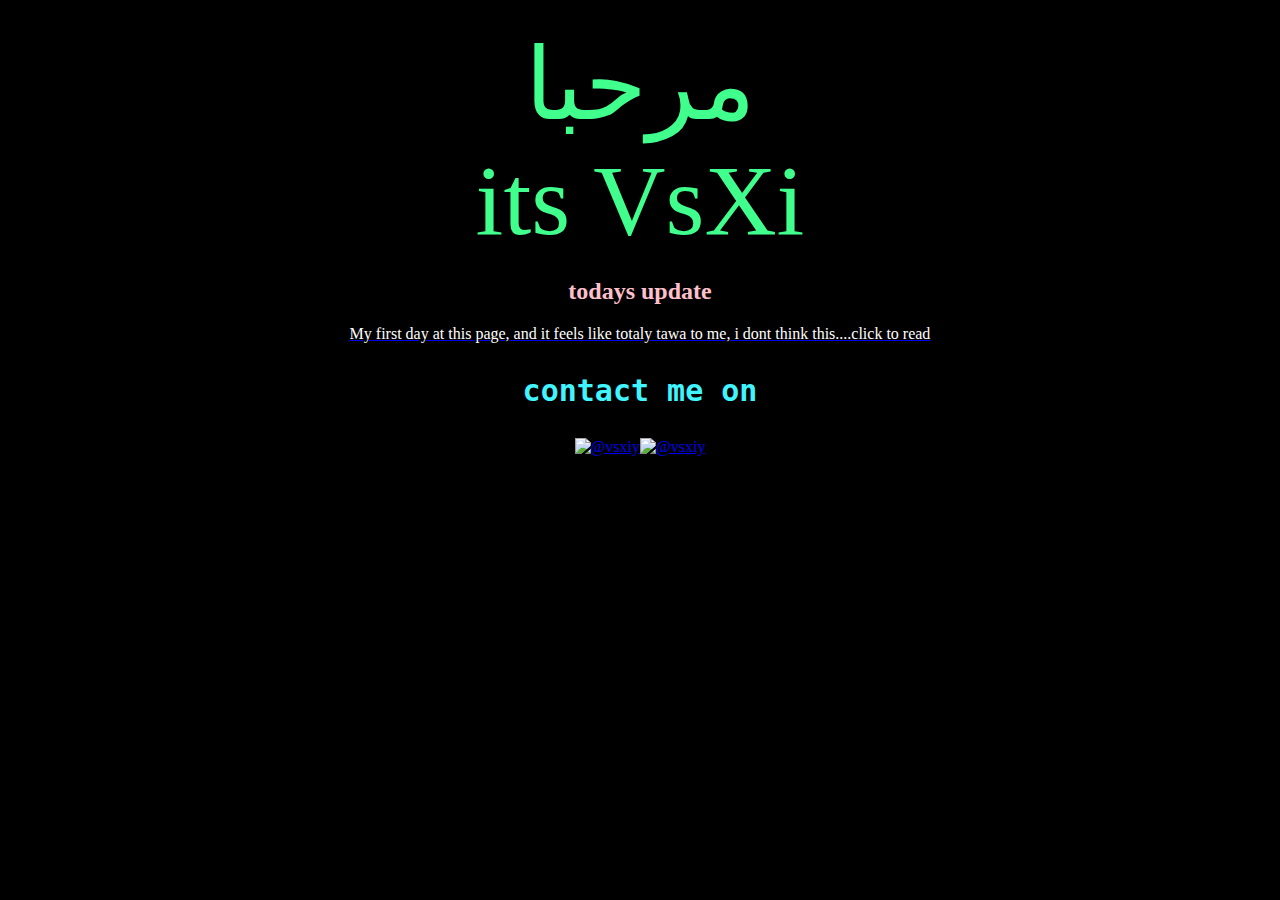
==== index.html @ f6e2d24e "Add files via upload" ====
<!DOCTYPE html>
<html lang="en">
<head>
    <meta charset="UTF-8">
    <title>beVsXi</title>
</head>
<body style="text-align: center;background-color: black">
    <br>
    <header style="font-family: cursive;font-size: 100px;color: #40ff8c"> مرحبا <br> its VsXi </header>
    <div>
      <h2 style="color: pink">todays update</h2>
      <a href="p/myfirstblog.html"><p style="color: white"> My first day at this page, and it feels like totaly tawa to me, i dont think this....click to read</p></a>
        <h3 style="color: #40f5ff;font-family: monospace;font-size: 30px">contact me on</h3>
        <a href="http://www.youtube.com/@Vsxiy"><img src="imgv/Y.png" alt="@vsxiy" style="height: 45px;width: 75px"></img></a><a href="https://t.me/vsxic"><img src="imgv/R.png" alt="@vsxiy" style="height: 45px;width: 60px"></img></a>

        
    </div>
    
    
    
    
    
</body>
</html>
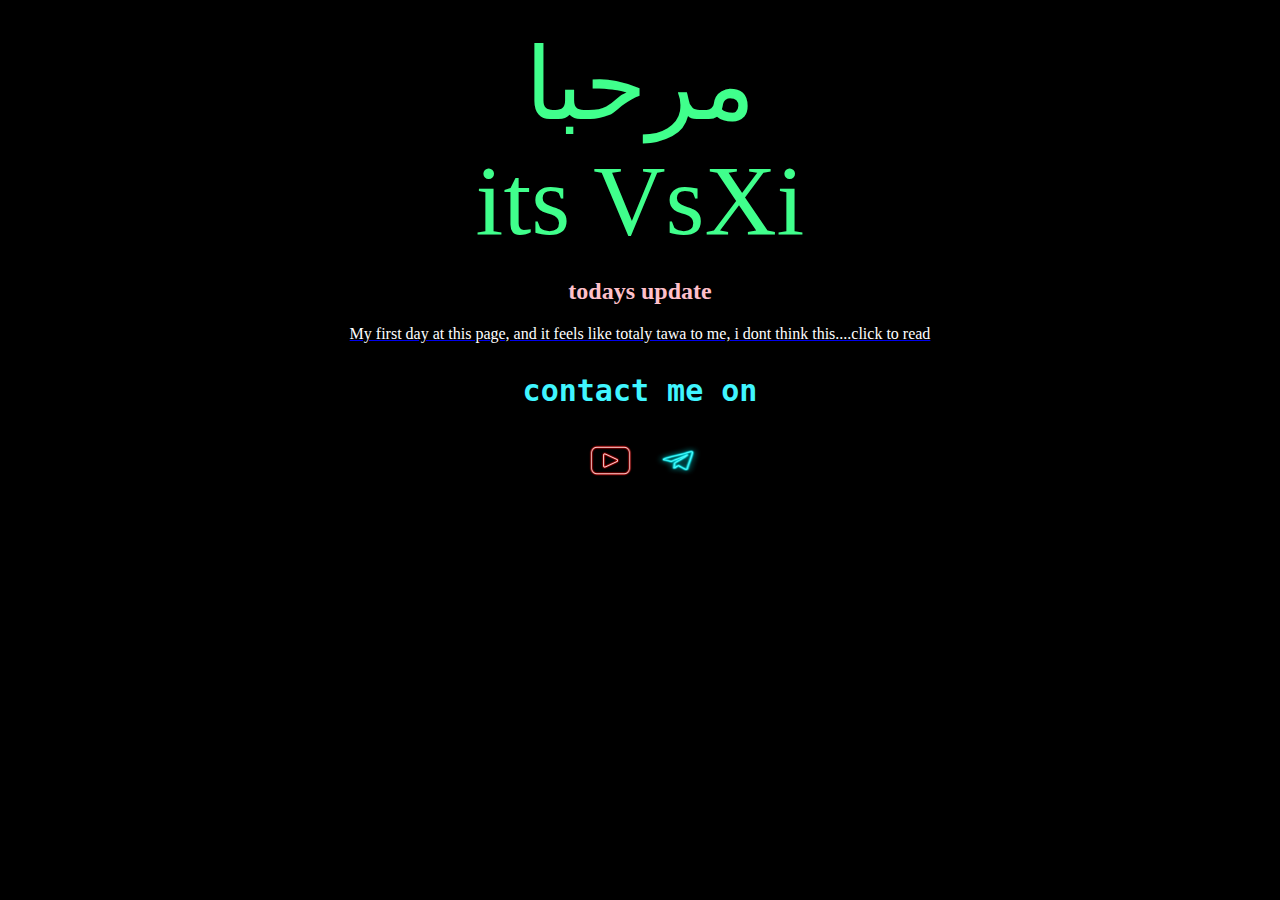
==== commit b0890d00: "Update index.html" ====
--- a/index.html
+++ b/index.html
@@ -1,4 +1,4 @@
-<!DOCTYPE html>
+
 <html lang="en">
 <head>
     <meta charset="UTF-8">
@@ -11,7 +11,7 @@
       <h2 style="color: pink">todays update</h2>
       <a href="p/myfirstblog.html"><p style="color: white"> My first day at this page, and it feels like totaly tawa to me, i dont think this....click to read</p></a>
         <h3 style="color: #40f5ff;font-family: monospace;font-size: 30px">contact me on</h3>
-        <a href="http://www.youtube.com/@Vsxiy"><img src="imgv/Y.png" alt="@vsxiy" style="height: 45px;width: 75px"></img></a><a href="https://t.me/vsxic"><img src="imgv/R.png" alt="@vsxiy" style="height: 45px;width: 60px"></img></a>
+        <a href="http://www.youtube.com/@Vsxiy"><img src="img/Y.png" alt="@vsxiy" style="height: 45px;width: 75px"></img></a><a href="https://t.me/vsxic"><img src="img/R.png" alt="@vsxiy" style="height: 45px;width: 60px"></img></a>
 
         
     </div>
@@ -21,4 +21,4 @@
     
     
 </body>
-</html>+</html>
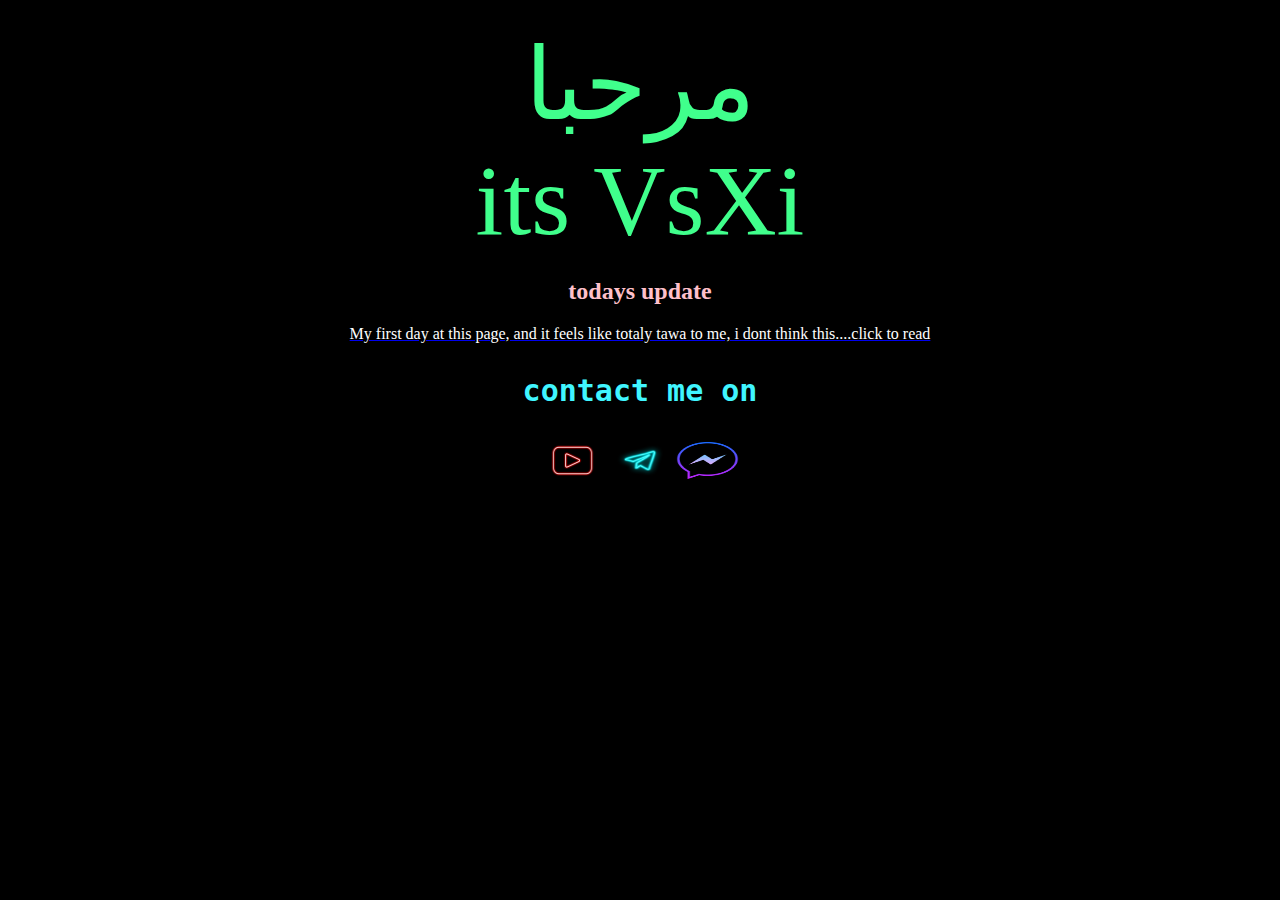
==== commit 2bb0ae15: "Update index.html" ====
--- a/index.html
+++ b/index.html
@@ -3,15 +3,17 @@
 <head>
     <meta charset="UTF-8">
     <title>beVsXi</title>
+    <meta name="viewport" content="width=device-width, initial-scale=1" />
+
 </head>
 <body style="text-align: center;background-color: black">
     <br>
     <header style="font-family: cursive;font-size: 100px;color: #40ff8c"> مرحبا <br> its VsXi </header>
     <div>
       <h2 style="color: pink">todays update</h2>
-      <a href="p/myfirstblog.html"><p style="color: white"> My first day at this page, and it feels like totaly tawa to me, i dont think this....click to read</p></a>
+      <a href="p/index.html"><p style="color: white"> My first day at this page, and it feels like totaly tawa to me, i dont think this....click to read</p></a>
         <h3 style="color: #40f5ff;font-family: monospace;font-size: 30px">contact me on</h3>
-        <a href="http://www.youtube.com/@Vsxiy"><img src="img/Y.png" alt="@vsxiy" style="height: 45px;width: 75px"></img></a><a href="https://t.me/vsxic"><img src="img/R.png" alt="@vsxiy" style="height: 45px;width: 60px"></img></a>
+        <a href="http://www.youtube.com/@Vsxiy"><img src="img/Y.png" alt="@vsxiy" style="height: 45px;width: 75px"></img></a><a href="https://t.me/vsxic"><img src="img/R.png" alt="@vsxiy" style="height: 45px;width: 60px"></img></a><a href="http://m.me/vsxi11"><img src="img/M.png" alt="@vsxiy" style="height: 45px;width: 75px"></img></a> 
 
         
     </div>
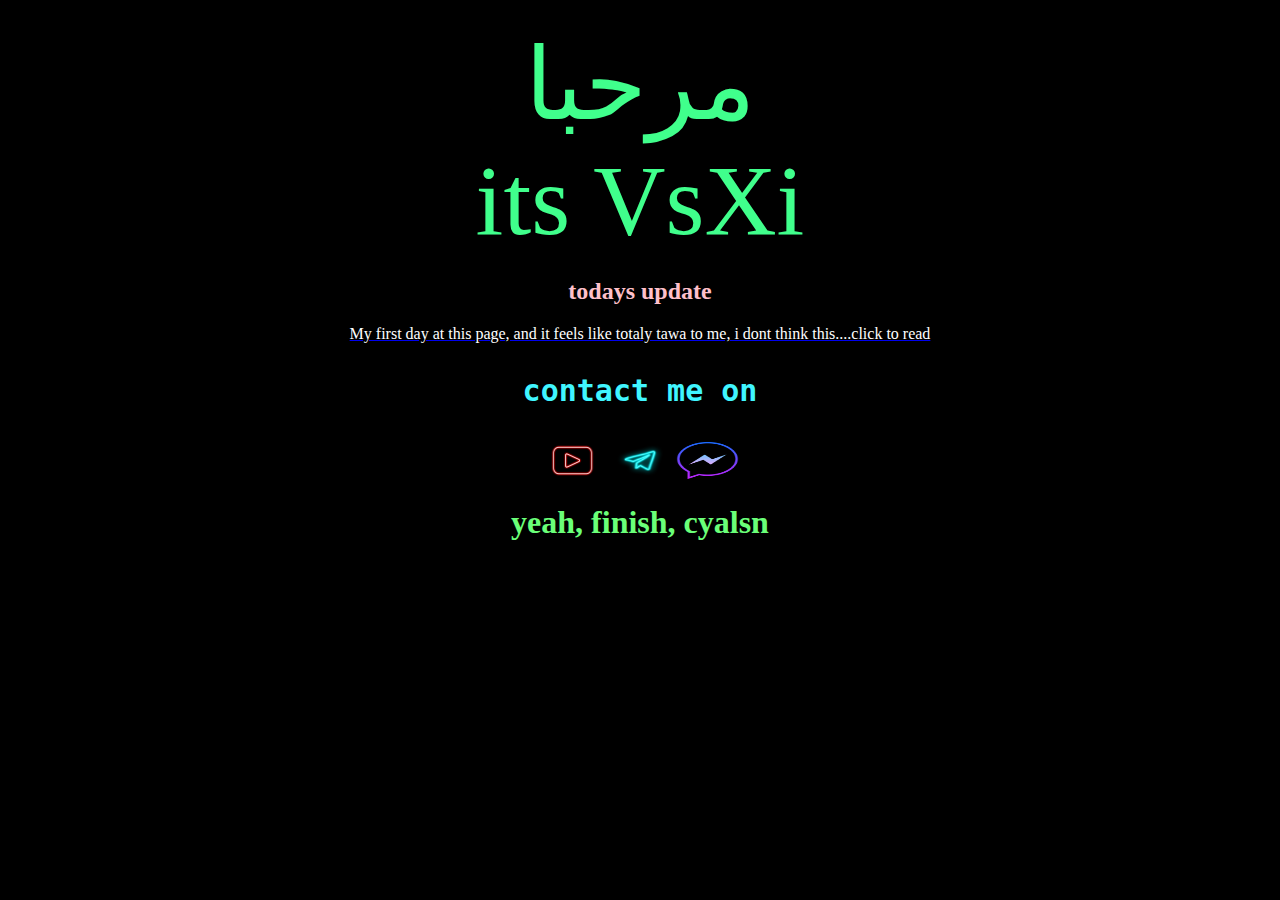
==== commit d78a6fdd: "Update index.html" ====
--- a/index.html
+++ b/index.html
@@ -11,9 +11,12 @@
     <header style="font-family: cursive;font-size: 100px;color: #40ff8c"> مرحبا <br> its VsXi </header>
     <div>
       <h2 style="color: pink">todays update</h2>
-      <a href="p/index.html"><p style="color: white"> My first day at this page, and it feels like totaly tawa to me, i dont think this....click to read</p></a>
+      <a href="p/m3.html"><p style="color: white"> My first day at this page, and it feels like totaly tawa to me, i dont think this....click to read</p></a>
         <h3 style="color: #40f5ff;font-family: monospace;font-size: 30px">contact me on</h3>
-        <a href="http://www.youtube.com/@Vsxiy"><img src="img/Y.png" alt="@vsxiy" style="height: 45px;width: 75px"></img></a><a href="https://t.me/vsxic"><img src="img/R.png" alt="@vsxiy" style="height: 45px;width: 60px"></img></a><a href="http://m.me/vsxi11"><img src="img/M.png" alt="@vsxiy" style="height: 45px;width: 75px"></img></a> 
+        <a href="http://www.youtube.com/@Vsxiy"><img src="img/Y.png" alt="@vsxiy" style="height: 45px;width: 75px"></img></a><a href="https://t.me/vsxic"><img src="img/R.png" alt="@vsxiy" style="height: 45px;width: 60px"></img></a><a href="http://m.me/vsxi11"><img src="img/M.png" alt="@vsxiy" style="height: 45px;width: 75px"></img></a>
+        <h1 style="color: #6aff78;">
+            yeah, finish, cyalsn
+        </h1>
 
         
     </div>
